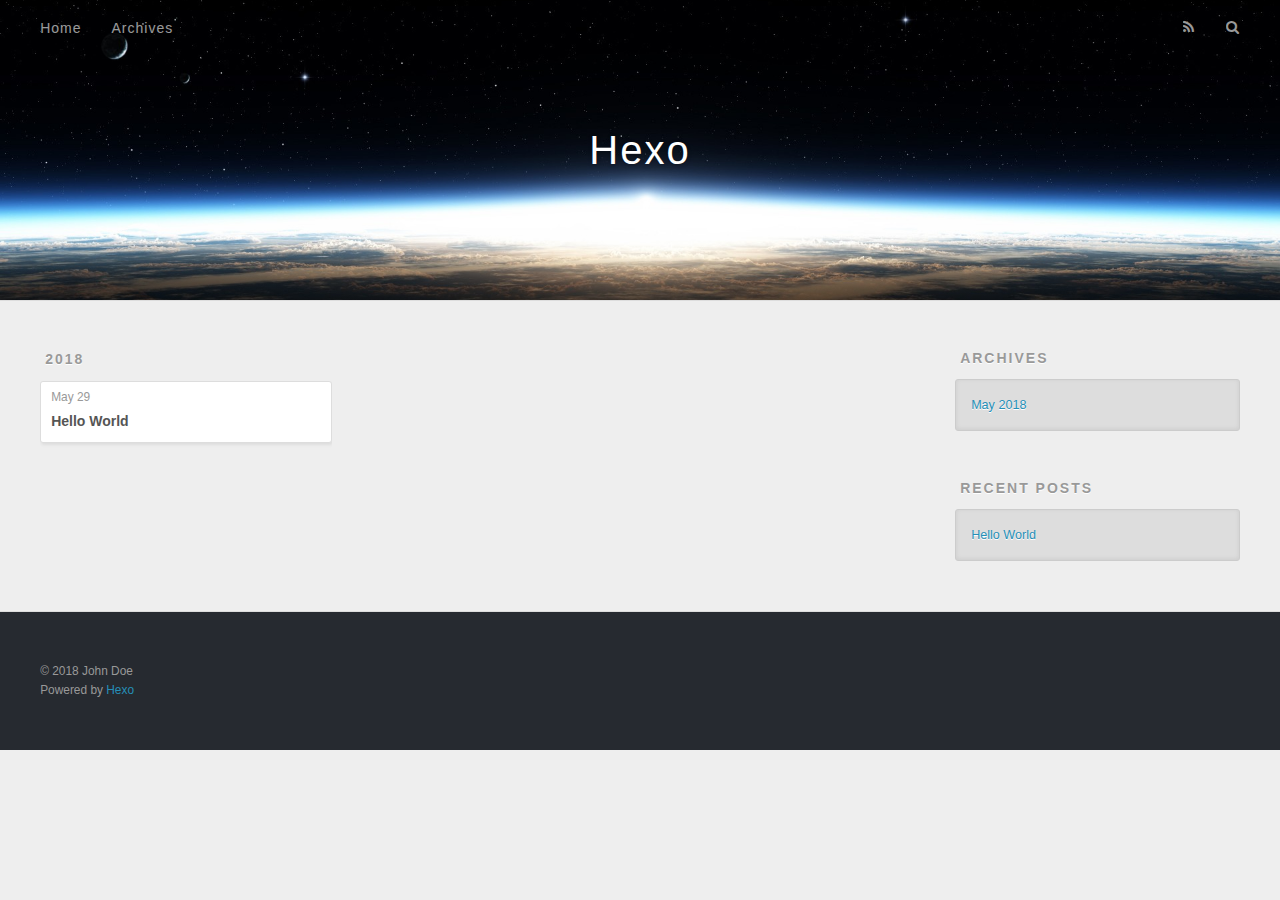
==== archives/index.html @ 813e13a3 "Site updated: 2018-05-31 21:00:24" ====
<!DOCTYPE html>
<html>
<head>
  <meta charset="utf-8">
  

  
  <title>Archives | Hexo</title>
  <meta name="viewport" content="width=device-width, initial-scale=1, maximum-scale=1">
  <meta property="og:type" content="website">
<meta property="og:title" content="Hexo">
<meta property="og:url" content="http://yoursite.com/archives/index.html">
<meta property="og:site_name" content="Hexo">
<meta property="og:locale" content="default">
<meta name="twitter:card" content="summary">
<meta name="twitter:title" content="Hexo">
  
    <link rel="alternate" href="/atom.xml" title="Hexo" type="application/atom+xml">
  
  
    <link rel="icon" href="/favicon.png">
  
  
    <link href="//fonts.googleapis.com/css?family=Source+Code+Pro" rel="stylesheet" type="text/css">
  
  <link rel="stylesheet" href="/css/style.css">
</head>

<body>
  <div id="container">
    <div id="wrap">
      <header id="header">
  <div id="banner"></div>
  <div id="header-outer" class="outer">
    <div id="header-title" class="inner">
      <h1 id="logo-wrap">
        <a href="/" id="logo">Hexo</a>
      </h1>
      
    </div>
    <div id="header-inner" class="inner">
      <nav id="main-nav">
        <a id="main-nav-toggle" class="nav-icon"></a>
        
          <a class="main-nav-link" href="/">Home</a>
        
          <a class="main-nav-link" href="/archives">Archives</a>
        
      </nav>
      <nav id="sub-nav">
        
          <a id="nav-rss-link" class="nav-icon" href="/atom.xml" title="RSS Feed"></a>
        
        <a id="nav-search-btn" class="nav-icon" title="Search"></a>
      </nav>
      <div id="search-form-wrap">
        <form action="//google.com/search" method="get" accept-charset="UTF-8" class="search-form"><input type="search" name="q" class="search-form-input" placeholder="Search"><button type="submit" class="search-form-submit">&#xF002;</button><input type="hidden" name="sitesearch" value="http://yoursite.com"></form>
      </div>
    </div>
  </div>
</header>
      <div class="outer">
        <section id="main">
  
  
    
    
      
      
      <section class="archives-wrap">
        <div class="archive-year-wrap">
          <a href="/archives/2018" class="archive-year">2018</a>
        </div>
        <div class="archives">
    
    <article class="archive-article archive-type-post">
  <div class="archive-article-inner">
    <header class="archive-article-header">
      <a href="/2018/05/29/hello-world/" class="archive-article-date">
  <time datetime="2018-05-29T14:59:20.351Z" itemprop="datePublished">May 29</time>
</a>
      
  
    <h1 itemprop="name">
      <a class="archive-article-title" href="/2018/05/29/hello-world/">Hello World</a>
    </h1>
  

    </header>
  </div>
</article>
  
  
    </div></section>
  


</section>
        
          <aside id="sidebar">
  
    

  
    

  
    
  
    
  <div class="widget-wrap">
    <h3 class="widget-title">Archives</h3>
    <div class="widget">
      <ul class="archive-list"><li class="archive-list-item"><a class="archive-list-link" href="/archives/2018/05/">May 2018</a></li></ul>
    </div>
  </div>


  
    
  <div class="widget-wrap">
    <h3 class="widget-title">Recent Posts</h3>
    <div class="widget">
      <ul>
        
          <li>
            <a href="/2018/05/29/hello-world/">Hello World</a>
          </li>
        
      </ul>
    </div>
  </div>

  
</aside>
        
      </div>
      <footer id="footer">
  
  <div class="outer">
    <div id="footer-info" class="inner">
      &copy; 2018 John Doe<br>
      Powered by <a href="http://hexo.io/" target="_blank">Hexo</a>
    </div>
  </div>
</footer>
    </div>
    <nav id="mobile-nav">
  
    <a href="/" class="mobile-nav-link">Home</a>
  
    <a href="/archives" class="mobile-nav-link">Archives</a>
  
</nav>
    

<script src="//ajax.googleapis.com/ajax/libs/jquery/2.0.3/jquery.min.js"></script>


  <link rel="stylesheet" href="/fancybox/jquery.fancybox.css">
  <script src="/fancybox/jquery.fancybox.pack.js"></script>


<script src="/js/script.js"></script>



  </div>
</body>
</html>
---- css/style.css ----
body {
  width: 100%;
}
body:before,
body:after {
  content: "";
  display: table;
}
body:after {
  clear: both;
}
html,
body,
div,
span,
applet,
object,
iframe,
h1,
h2,
h3,
h4,
h5,
h6,
p,
blockquote,
pre,
a,
abbr,
acronym,
address,
big,
cite,
code,
del,
dfn,
em,
img,
ins,
kbd,
q,
s,
samp,
small,
strike,
strong,
sub,
sup,
tt,
var,
dl,
dt,
dd,
ol,
ul,
li,
fieldset,
form,
label,
legend,
table,
caption,
tbody,
tfoot,
thead,
tr,
th,
td {
  margin: 0;
  padding: 0;
  border: 0;
  outline: 0;
  font-weight: inherit;
  font-style: inherit;
  font-family: inherit;
  font-size: 100%;
  vertical-align: baseline;
}
body {
  line-height: 1;
  color: #000;
  background: #fff;
}
ol,
ul {
  list-style: none;
}
table {
  border-collapse: separate;
  border-spacing: 0;
  vertical-align: middle;
}
caption,
th,
td {
  text-align: left;
  font-weight: normal;
  vertical-align: middle;
}
a img {
  border: none;
}
input,
button {
  margin: 0;
  padding: 0;
}
input::-moz-focus-inner,
button::-moz-focus-inner {
  border: 0;
  padding: 0;
}
@font-face {
  font-family: FontAwesome;
  font-style: normal;
  font-weight: normal;
  src: url("fonts/fontawesome-webfont.eot?v=#4.0.3");
  src: url("fonts/fontawesome-webfont.eot?#iefix&v=#4.0.3") format("embedded-opentype"), url("fonts/fontawesome-webfont.woff?v=#4.0.3") format("woff"), url("fonts/fontawesome-webfont.ttf?v=#4.0.3") format("truetype"), url("fonts/fontawesome-webfont.svg#fontawesomeregular?v=#4.0.3") format("svg");
}
html,
body,
#container {
  height: 100%;
}
body {
  background: #eee;
  font: 14px -apple-system, BlinkMacSystemFont, "Segoe UI", "Roboto", "Oxygen", "Ubuntu", "Cantarell", "Fira Sans", "Droid Sans", "Helvetica Neue", sans-serif;
  -webkit-text-size-adjust: 100%;
}
.outer {
  max-width: 1220px;
  margin: 0 auto;
  padding: 0 20px;
}
.outer:before,
.outer:after {
  content: "";
  display: table;
}
.outer:after {
  clear: both;
}
.inner {
  display: inline;
  float: left;
  width: 98.33333333333333%;
  margin: 0 0.833333333333333%;
}
.left,
.alignleft {
  float: left;
}
.right,
.alignright {
  float: right;
}
.clear {
  clear: both;
}
#container {
  position: relative;
}
.mobile-nav-on {
  overflow: hidden;
}
#wrap {
  height: 100%;
  width: 100%;
  position: absolute;
  top: 0;
  left: 0;
  -webkit-transition: 0.2s ease-out;
  -moz-transition: 0.2s ease-out;
  -ms-transition: 0.2s ease-out;
  transition: 0.2s ease-out;
  z-index: 1;
  background: #eee;
}
.mobile-nav-on #wrap {
  left: 280px;
}
@media screen and (min-width: 768px) {
  #main {
    display: inline;
    float: left;
    width: 73.33333333333333%;
    margin: 0 0.833333333333333%;
  }
}
.article-date,
.article-category-link,
.archive-year,
.widget-title {
  text-decoration: none;
  text-transform: uppercase;
  letter-spacing: 2px;
  color: #999;
  margin-bottom: 1em;
  margin-left: 5px;
  line-height: 1em;
  text-shadow: 0 1px #fff;
  font-weight: bold;
}
.article-inner,
.archive-article-inner {
  background: #fff;
  -webkit-box-shadow: 1px 2px 3px #ddd;
  box-shadow: 1px 2px 3px #ddd;
  border: 1px solid #ddd;
  border-radius: 3px;
}
.article-entry h1,
.widget h1 {
  font-size: 2em;
}
.article-entry h2,
.widget h2 {
  font-size: 1.5em;
}
.article-entry h3,
.widget h3 {
  font-size: 1.3em;
}
.article-entry h4,
.widget h4 {
  font-size: 1.2em;
}
.article-entry h5,
.widget h5 {
  font-size: 1em;
}
.article-entry h6,
.widget h6 {
  font-size: 1em;
  color: #999;
}
.article-entry hr,
.widget hr {
  border: 1px dashed #ddd;
}
.article-entry strong,
.widget strong {
  font-weight: bold;
}
.article-entry em,
.widget em,
.article-entry cite,
.widget cite {
  font-style: italic;
}
.article-entry sup,
.widget sup,
.article-entry sub,
.widget sub {
  font-size: 0.75em;
  line-height: 0;
  position: relative;
  vertical-align: baseline;
}
.article-entry sup,
.widget sup {
  top: -0.5em;
}
.article-entry sub,
.widget sub {
  bottom: -0.2em;
}
.article-entry small,
.widget small {
  font-size: 0.85em;
}
.article-entry acronym,
.widget acronym,
.article-entry abbr,
.widget abbr {
  border-bottom: 1px dotted;
}
.article-entry ul,
.widget ul,
.article-entry ol,
.widget ol,
.article-entry dl,
.widget dl {
  margin: 0 20px;
  line-height: 1.6em;
}
.article-entry ul ul,
.widget ul ul,
.article-entry ol ul,
.widget ol ul,
.article-entry ul ol,
.widget ul ol,
.article-entry ol ol,
.widget ol ol {
  margin-top: 0;
  margin-bottom: 0;
}
.article-entry ul,
.widget ul {
  list-style: disc;
}
.article-entry ol,
.widget ol {
  list-style: decimal;
}
.article-entry dt,
.widget dt {
  font-weight: bold;
}
#header {
  height: 300px;
  position: relative;
  border-bottom: 1px solid #ddd;
}
#header:before,
#header:after {
  content: "";
  position: absolute;
  left: 0;
  right: 0;
  height: 40px;
}
#header:before {
  top: 0;
  background: -webkit-linear-gradient(rgba(0,0,0,0.2), transparent);
  background: -moz-linear-gradient(rgba(0,0,0,0.2), transparent);
  background: -ms-linear-gradient(rgba(0,0,0,0.2), transparent);
  background: linear-gradient(rgba(0,0,0,0.2), transparent);
}
#header:after {
  bottom: 0;
  background: -webkit-linear-gradient(transparent, rgba(0,0,0,0.2));
  background: -moz-linear-gradient(transparent, rgba(0,0,0,0.2));
  background: -ms-linear-gradient(transparent, rgba(0,0,0,0.2));
  background: linear-gradient(transparent, rgba(0,0,0,0.2));
}
#header-outer {
  height: 100%;
  position: relative;
}
#header-inner {
  position: relative;
  overflow: hidden;
}
#banner {
  position: absolute;
  top: 0;
  left: 0;
  width: 100%;
  height: 100%;
  background: url("images/banner.jpg") center #000;
  -webkit-background-size: cover;
  -moz-background-size: cover;
  background-size: cover;
  z-index: -1;
}
#header-title {
  text-align: center;
  height: 40px;
  position: absolute;
  top: 50%;
  left: 0;
  margin-top: -20px;
}
#logo,
#subtitle {
  text-decoration: none;
  color: #fff;
  font-weight: 300;
  text-shadow: 0 1px 4px rgba(0,0,0,0.3);
}
#logo {
  font-size: 40px;
  line-height: 40px;
  letter-spacing: 2px;
}
#subtitle {
  font-size: 16px;
  line-height: 16px;
  letter-spacing: 1px;
}
#subtitle-wrap {
  margin-top: 16px;
}
#main-nav {
  float: left;
  margin-left: -15px;
}
.nav-icon,
.main-nav-link {
  float: left;
  color: #fff;
  opacity: 0.6;
  text-decoration: none;
  text-shadow: 0 1px rgba(0,0,0,0.2);
  -webkit-transition: opacity 0.2s;
  -moz-transition: opacity 0.2s;
  -ms-transition: opacity 0.2s;
  transition: opacity 0.2s;
  display: block;
  padding: 20px 15px;
}
.nav-icon:hover,
.main-nav-link:hover {
  opacity: 1;
}
.nav-icon {
  font-family: FontAwesome;
  text-align: center;
  font-size: 14px;
  width: 14px;
  height: 14px;
  padding: 20px 15px;
  position: relative;
  cursor: pointer;
}
.main-nav-link {
  font-weight: 300;
  letter-spacing: 1px;
}
@media screen and (max-width: 479px) {
  .main-nav-link {
    display: none;
  }
}
#main-nav-toggle {
  display: none;
}
#main-nav-toggle:before {
  content: "\f0c9";
}
@media screen and (max-width: 479px) {
  #main-nav-toggle {
    display: block;
  }
}
#sub-nav {
  float: right;
  margin-right: -15px;
}
#nav-rss-link:before {
  content: "\f09e";
}
#nav-search-btn:before {
  content: "\f002";
}
#search-form-wrap {
  position: absolute;
  top: 15px;
  width: 150px;
  height: 30px;
  right: -150px;
  opacity: 0;
  -webkit-transition: 0.2s ease-out;
  -moz-transition: 0.2s ease-out;
  -ms-transition: 0.2s ease-out;
  transition: 0.2s ease-out;
}
#search-form-wrap.on {
  opacity: 1;
  right: 0;
}
@media screen and (max-width: 479px) {
  #search-form-wrap {
    width: 100%;
    right: -100%;
  }
}
.search-form {
  position: absolute;
  top: 0;
  left: 0;
  right: 0;
  background: #fff;
  padding: 5px 15px;
  border-radius: 15px;
  -webkit-box-shadow: 0 0 10px rgba(0,0,0,0.3);
  box-shadow: 0 0 10px rgba(0,0,0,0.3);
}
.search-form-input {
  border: none;
  background: none;
  color: #555;
  width: 100%;
  font: 13px -apple-system, BlinkMacSystemFont, "Segoe UI", "Roboto", "Oxygen", "Ubuntu", "Cantarell", "Fira Sans", "Droid Sans", "Helvetica Neue", sans-serif;
  outline: none;
}
.search-form-input::-webkit-search-results-decoration,
.search-form-input::-webkit-search-cancel-button {
  -webkit-appearance: none;
}
.search-form-submit {
  position: absolute;
  top: 50%;
  right: 10px;
  margin-top: -7px;
  font: 13px FontAwesome;
  border: none;
  background: none;
  color: #bbb;
  cursor: pointer;
}
.search-form-submit:hover,
.search-form-submit:focus {
  color: #777;
}
.article {
  margin: 50px 0;
}
.article-inner {
  overflow: hidden;
}
.article-meta:before,
.article-meta:after {
  content: "";
  display: table;
}
.article-meta:after {
  clear: both;
}
.article-date {
  float: left;
}
.article-category {
  float: left;
  line-height: 1em;
  color: #ccc;
  text-shadow: 0 1px #fff;
  margin-left: 8px;
}
.article-category:before {
  content: "\2022";
}
.article-category-link {
  margin: 0 12px 1em;
}
.article-header {
  padding: 20px 20px 0;
}
.article-title {
  text-decoration: none;
  font-size: 2em;
  font-weight: bold;
  color: #555;
  line-height: 1.1em;
  -webkit-transition: color 0.2s;
  -moz-transition: color 0.2s;
  -ms-transition: color 0.2s;
  transition: color 0.2s;
}
a.article-title:hover {
  color: #258fb8;
}
.article-entry {
  color: #555;
  padding: 0 20px;
}
.article-entry:before,
.article-entry:after {
  content: "";
  display: table;
}
.article-entry:after {
  clear: both;
}
.article-entry p,
.article-entry table {
  line-height: 1.6em;
  margin: 1.6em 0;
}
.article-entry h1,
.article-entry h2,
.article-entry h3,
.article-entry h4,
.article-entry h5,
.article-entry h6 {
  font-weight: bold;
}
.article-entry h1,
.article-entry h2,
.article-entry h3,
.article-entry h4,
.article-entry h5,
.article-entry h6 {
  line-height: 1.1em;
  margin: 1.1em 0;
}
.article-entry a {
  color: #258fb8;
  text-decoration: none;
}
.article-entry a:hover {
  text-decoration: underline;
}
.article-entry ul,
.article-entry ol,
.article-entry dl {
  margin-top: 1.6em;
  margin-bottom: 1.6em;
}
.article-entry img,
.article-entry video {
  max-width: 100%;
  height: auto;
  display: block;
  margin: auto;
}
.article-entry iframe {
  border: none;
}
.article-entry table {
  width: 100%;
  border-collapse: collapse;
  border-spacing: 0;
}
.article-entry th {
  font-weight: bold;
  border-bottom: 3px solid #ddd;
  padding-bottom: 0.5em;
}
.article-entry td {
  border-bottom: 1px solid #ddd;
  padding: 10px 0;
}
.article-entry blockquote {
  font-family: Georgia, "Times New Roman", serif;
  font-size: 1.4em;
  margin: 1.6em 20px;
  text-align: center;
}
.article-entry blockquote footer {
  font-size: 14px;
  margin: 1.6em 0;
  font-family: -apple-system, BlinkMacSystemFont, "Segoe UI", "Roboto", "Oxygen", "Ubuntu", "Cantarell", "Fira Sans", "Droid Sans", "Helvetica Neue", sans-serif;
}
.article-entry blockquote footer cite:before {
  content: "—";
  padding: 0 0.5em;
}
.article-entry .pullquote {
  text-align: left;
  width: 45%;
  margin: 0;
}
.article-entry .pullquote.left {
  margin-left: 0.5em;
  margin-right: 1em;
}
.article-entry .pullquote.right {
  margin-right: 0.5em;
  margin-left: 1em;
}
.article-entry .caption {
  color: #999;
  display: block;
  font-size: 0.9em;
  margin-top: 0.5em;
  position: relative;
  text-align: center;
}
.article-entry .video-container {
  position: relative;
  padding-top: 56.25%;
  height: 0;
  overflow: hidden;
}
.article-entry .video-container iframe,
.article-entry .video-container object,
.article-entry .video-container embed {
  position: absolute;
  top: 0;
  left: 0;
  width: 100%;
  height: 100%;
  margin-top: 0;
}
.article-more-link a {
  display: inline-block;
  line-height: 1em;
  padding: 6px 15px;
  border-radius: 15px;
  background: #eee;
  color: #999;
  text-shadow: 0 1px #fff;
  text-decoration: none;
}
.article-more-link a:hover {
  background: #258fb8;
  color: #fff;
  text-decoration: none;
  text-shadow: 0 1px #1e7293;
}
.article-footer {
  font-size: 0.85em;
  line-height: 1.6em;
  border-top: 1px solid #ddd;
  padding-top: 1.6em;
  margin: 0 20px 20px;
}
.article-footer:before,
.article-footer:after {
  content: "";
  display: table;
}
.article-footer:after {
  clear: both;
}
.article-footer a {
  color: #999;
  text-decoration: none;
}
.article-footer a:hover {
  color: #555;
}
.article-tag-list-item {
  float: left;
  margin-right: 10px;
}
.article-tag-list-link:before {
  content: "#";
}
.article-comment-link {
  float: right;
}
.article-comment-link:before {
  content: "\f075";
  font-family: FontAwesome;
  padding-right: 8px;
}
.article-share-link {
  cursor: pointer;
  float: right;
  margin-left: 20px;
}
.article-share-link:before {
  content: "\f064";
  font-family: FontAwesome;
  padding-right: 6px;
}
#article-nav {
  position: relative;
}
#article-nav:before,
#article-nav:after {
  content: "";
  display: table;
}
#article-nav:after {
  clear: both;
}
@media screen and (min-width: 768px) {
  #article-nav {
    margin: 50px 0;
  }
  #article-nav:before {
    width: 8px;
    height: 8px;
    position: absolute;
    top: 50%;
    left: 50%;
    margin-top: -4px;
    margin-left: -4px;
    content: "";
    border-radius: 50%;
    background: #ddd;
    -webkit-box-shadow: 0 1px 2px #fff;
    box-shadow: 0 1px 2px #fff;
  }
}
.article-nav-link-wrap {
  text-decoration: none;
  text-shadow: 0 1px #fff;
  color: #999;
  -webkit-box-sizing: border-box;
  -moz-box-sizing: border-box;
  box-sizing: border-box;
  margin-top: 50px;
  text-align: center;
  display: block;
}
.article-nav-link-wrap:hover {
  color: #555;
}
@media screen and (min-width: 768px) {
  .article-nav-link-wrap {
    width: 50%;
    margin-top: 0;
  }
}
@media screen and (min-width: 768px) {
  #article-nav-newer {
    float: left;
    text-align: right;
    padding-right: 20px;
  }
}
@media screen and (min-width: 768px) {
  #article-nav-older {
    float: right;
    text-align: left;
    padding-left: 20px;
  }
}
.article-nav-caption {
  text-transform: uppercase;
  letter-spacing: 2px;
  color: #ddd;
  line-height: 1em;
  font-weight: bold;
}
#article-nav-newer .article-nav-caption {
  margin-right: -2px;
}
.article-nav-title {
  font-size: 0.85em;
  line-height: 1.6em;
  margin-top: 0.5em;
}
.article-share-box {
  position: absolute;
  display: none;
  background: #fff;
  -webkit-box-shadow: 1px 2px 10px rgba(0,0,0,0.2);
  box-shadow: 1px 2px 10px rgba(0,0,0,0.2);
  border-radius: 3px;
  margin-left: -145px;
  overflow: hidden;
  z-index: 1;
}
.article-share-box.on {
  display: block;
}
.article-share-input {
  width: 100%;
  background: none;
  -webkit-box-sizing: border-box;
  -moz-box-sizing: border-box;
  box-sizing: border-box;
  font: 14px -apple-system, BlinkMacSystemFont, "Segoe UI", "Roboto", "Oxygen", "Ubuntu", "Cantarell", "Fira Sans", "Droid Sans", "Helvetica Neue", sans-serif;
  padding: 0 15px;
  color: #555;
  outline: none;
  border: 1px solid #ddd;
  border-radius: 3px 3px 0 0;
  height: 36px;
  line-height: 36px;
}
.article-share-links {
  background: #eee;
}
.article-share-links:before,
.article-share-links:after {
  content: "";
  display: table;
}
.article-share-links:after {
  clear: both;
}
.article-share-twitter,
.article-share-facebook,
.article-share-pinterest,
.article-share-google {
  width: 50px;
  height: 36px;
  display: block;
  float: left;
  position: relative;
  color: #999;
  text-shadow: 0 1px #fff;
}
.article-share-twitter:before,
.article-share-facebook:before,
.article-share-pinterest:before,
.article-share-google:before {
  font-size: 20px;
  font-family: FontAwesome;
  width: 20px;
  height: 20px;
  position: absolute;
  top: 50%;
  left: 50%;
  margin-top: -10px;
  margin-left: -10px;
  text-align: center;
}
.article-share-twitter:hover,
.article-share-facebook:hover,
.article-share-pinterest:hover,
.article-share-google:hover {
  color: #fff;
}
.article-share-twitter:before {
  content: "\f099";
}
.article-share-twitter:hover {
  background: #00aced;
  text-shadow: 0 1px #008abe;
}
.article-share-facebook:before {
  content: "\f09a";
}
.article-share-facebook:hover {
  background: #3b5998;
  text-shadow: 0 1px #2f477a;
}
.article-share-pinterest:before {
  content: "\f0d2";
}
.article-share-pinterest:hover {
  background: #cb2027;
  text-shadow: 0 1px #a21a1f;
}
.article-share-google:before {
  content: "\f0d5";
}
.article-share-google:hover {
  background: #dd4b39;
  text-shadow: 0 1px #be3221;
}
.article-gallery {
  background: #000;
  position: relative;
}
.article-gallery-photos {
  position: relative;
  overflow: hidden;
}
.article-gallery-img {
  display: none;
  max-width: 100%;
}
.article-gallery-img:first-child {
  display: block;
}
.article-gallery-img.loaded {
  position: absolute;
  display: block;
}
.article-gallery-img img {
  display: block;
  max-width: 100%;
  margin: 0 auto;
}
#comments {
  background: #fff;
  -webkit-box-shadow: 1px 2px 3px #ddd;
  box-shadow: 1px 2px 3px #ddd;
  padding: 20px;
  border: 1px solid #ddd;
  border-radius: 3px;
  margin: 50px 0;
}
#comments a {
  color: #258fb8;
}
.archives-wrap {
  margin: 50px 0;
}
.archives:before,
.archives:after {
  content: "";
  display: table;
}
.archives:after {
  clear: both;
}
.archive-year-wrap {
  margin-bottom: 1em;
}
.archives {
  -webkit-column-gap: 10px;
  -moz-column-gap: 10px;
  column-gap: 10px;
}
@media screen and (min-width: 480px) and (max-width: 767px) {
  .archives {
    -webkit-column-count: 2;
    -moz-column-count: 2;
    column-count: 2;
  }
}
@media screen and (min-width: 768px) {
  .archives {
    -webkit-column-count: 3;
    -moz-column-count: 3;
    column-count: 3;
  }
}
.archive-article {
  -webkit-column-break-inside: avoid;
  page-break-inside: avoid;
  overflow: hidden;
  break-inside: avoid-column;
}
.archive-article-inner {
  padding: 10px;
  margin-bottom: 15px;
}
.archive-article-title {
  text-decoration: none;
  font-weight: bold;
  color: #555;
  -webkit-transition: color 0.2s;
  -moz-transition: color 0.2s;
  -ms-transition: color 0.2s;
  transition: color 0.2s;
  line-height: 1.6em;
}
.archive-article-title:hover {
  color: #258fb8;
}
.archive-article-footer {
  margin-top: 1em;
}
.archive-article-date {
  color: #999;
  text-decoration: none;
  font-size: 0.85em;
  line-height: 1em;
  margin-bottom: 0.5em;
  display: block;
}
#page-nav {
  margin: 50px auto;
  background: #fff;
  -webkit-box-shadow: 1px 2px 3px #ddd;
  box-shadow: 1px 2px 3px #ddd;
  border: 1px solid #ddd;
  border-radius: 3px;
  text-align: center;
  color: #999;
  overflow: hidden;
}
#page-nav:before,
#page-nav:after {
  content: "";
  display: table;
}
#page-nav:after {
  clear: both;
}
#page-nav a,
#page-nav span {
  padding: 10px 20px;
  line-height: 1;
  height: 2ex;
}
#page-nav a {
  color: #999;
  text-decoration: none;
}
#page-nav a:hover {
  background: #999;
  color: #fff;
}
#page-nav .prev {
  float: left;
}
#page-nav .next {
  float: right;
}
#page-nav .page-number {
  display: inline-block;
}
@media screen and (max-width: 479px) {
  #page-nav .page-number {
    display: none;
  }
}
#page-nav .current {
  color: #555;
  font-weight: bold;
}
#page-nav .space {
  color: #ddd;
}
#footer {
  background: #262a30;
  padding: 50px 0;
  border-top: 1px solid #ddd;
  color: #999;
}
#footer a {
  color: #258fb8;
  text-decoration: none;
}
#footer a:hover {
  text-decoration: underline;
}
#footer-info {
  line-height: 1.6em;
  font-size: 0.85em;
}
.article-entry pre,
.article-entry .highlight {
  background: #2d2d2d;
  margin: 0 -20px;
  padding: 15px 20px;
  border-style: solid;
  border-color: #ddd;
  border-width: 1px 0;
  overflow: auto;
  color: #ccc;
  line-height: 22.400000000000002px;
}
.article-entry .highlight .gutter pre,
.article-entry .gist .gist-file .gist-data .line-numbers {
  color: #666;
  font-size: 0.85em;
}
.article-entry pre,
.article-entry code {
  font-family: "Source Code Pro", Consolas, Monaco, Menlo, Consolas, monospace;
}
.article-entry code {
  background: #eee;
  text-shadow: 0 1px #fff;
  padding: 0 0.3em;
}
.article-entry pre code {
  background: none;
  text-shadow: none;
  padding: 0;
}
.article-entry .highlight pre {
  border: none;
  margin: 0;
  padding: 0;
}
.article-entry .highlight table {
  margin: 0;
  width: auto;
}
.article-entry .highlight td {
  border: none;
  padding: 0;
}
.article-entry .highlight figcaption {
  font-size: 0.85em;
  color: #999;
  line-height: 1em;
  margin-bottom: 1em;
}
.article-entry .highlight figcaption:before,
.article-entry .highlight figcaption:after {
  content: "";
  display: table;
}
.article-entry .highlight figcaption:after {
  clear: both;
}
.article-entry .highlight figcaption a {
  float: right;
}
.article-entry .highlight .gutter pre {
  text-align: right;
  padding-right: 20px;
}
.article-entry .highlight .line {
  height: 22.400000000000002px;
}
.article-entry .highlight .line.marked {
  background: #515151;
}
.article-entry .gist {
  margin: 0 -20px;
  border-style: solid;
  border-color: #ddd;
  border-width: 1px 0;
  background: #2d2d2d;
  padding: 15px 20px 15px 0;
}
.article-entry .gist .gist-file {
  border: none;
  font-family: "Source Code Pro", Consolas, Monaco, Menlo, Consolas, monospace;
  margin: 0;
}
.article-entry .gist .gist-file .gist-data {
  background: none;
  border: none;
}
.article-entry .gist .gist-file .gist-data .line-numbers {
  background: none;
  border: none;
  padding: 0 20px 0 0;
}
.article-entry .gist .gist-file .gist-data .line-data {
  padding: 0 !important;
}
.article-entry .gist .gist-file .highlight {
  margin: 0;
  padding: 0;
  border: none;
}
.article-entry .gist .gist-file .gist-meta {
  background: #2d2d2d;
  color: #999;
  font: 0.85em -apple-system, BlinkMacSystemFont, "Segoe UI", "Roboto", "Oxygen", "Ubuntu", "Cantarell", "Fira Sans", "Droid Sans", "Helvetica Neue", sans-serif;
  text-shadow: 0 0;
  padding: 0;
  margin-top: 1em;
  margin-left: 20px;
}
.article-entry .gist .gist-file .gist-meta a {
  color: #258fb8;
  font-weight: normal;
}
.article-entry .gist .gist-file .gist-meta a:hover {
  text-decoration: underline;
}
pre .comment,
pre .title {
  color: #999;
}
pre .variable,
pre .attribute,
pre .tag,
pre .regexp,
pre .ruby .constant,
pre .xml .tag .title,
pre .xml .pi,
pre .xml .doctype,
pre .html .doctype,
pre .css .id,
pre .css .class,
pre .css .pseudo {
  color: #f2777a;
}
pre .number,
pre .preprocessor,
pre .built_in,
pre .literal,
pre .params,
pre .constant {
  color: #f99157;
}
pre .class,
pre .ruby .class .title,
pre .css .rules .attribute {
  color: #9c9;
}
pre .string,
pre .value,
pre .inheritance,
pre .header,
pre .ruby .symbol,
pre .xml .cdata {
  color: #9c9;
}
pre .css .hexcolor {
  color: #6cc;
}
pre .function,
pre .python .decorator,
pre .python .title,
pre .ruby .function .title,
pre .ruby .title .keyword,
pre .perl .sub,
pre .javascript .title,
pre .coffeescript .title {
  color: #69c;
}
pre .keyword,
pre .javascript .function {
  color: #c9c;
}
@media screen and (max-width: 479px) {
  #mobile-nav {
    position: absolute;
    top: 0;
    left: 0;
    width: 280px;
    height: 100%;
    background: #191919;
    border-right: 1px solid #fff;
  }
}
@media screen and (max-width: 479px) {
  .mobile-nav-link {
    display: block;
    color: #999;
    text-decoration: none;
    padding: 15px 20px;
    font-weight: bold;
  }
  .mobile-nav-link:hover {
    color: #fff;
  }
}
@media screen and (min-width: 768px) {
  #sidebar {
    display: inline;
    float: left;
    width: 23.333333333333332%;
    margin: 0 0.833333333333333%;
  }
}
.widget-wrap {
  margin: 50px 0;
}
.widget {
  color: #777;
  text-shadow: 0 1px #fff;
  background: #ddd;
  -webkit-box-shadow: 0 -1px 4px #ccc inset;
  box-shadow: 0 -1px 4px #ccc inset;
  border: 1px solid #ccc;
  padding: 15px;
  border-radius: 3px;
}
.widget a {
  color: #258fb8;
  text-decoration: none;
}
.widget a:hover {
  text-decoration: underline;
}
.widget ul ul,
.widget ol ul,
.widget dl ul,
.widget ul ol,
.widget ol ol,
.widget dl ol,
.widget ul dl,
.widget ol dl,
.widget dl dl {
  margin-left: 15px;
  list-style: disc;
}
.widget {
  line-height: 1.6em;
  word-wrap: break-word;
  font-size: 0.9em;
}
.widget ul,
.widget ol {
  list-style: none;
  margin: 0;
}
.widget ul ul,
.widget ol ul,
.widget ul ol,
.widget ol ol {
  margin: 0 20px;
}
.widget ul ul,
.widget ol ul {
  list-style: disc;
}
.widget ul ol,
.widget ol ol {
  list-style: decimal;
}
.category-list-count,
.tag-list-count,
.archive-list-count {
  padding-left: 5px;
  color: #999;
  font-size: 0.85em;
}
.category-list-count:before,
.tag-list-count:before,
.archive-list-count:before {
  content: "(";
}
.category-list-count:after,
.tag-list-count:after,
.archive-list-count:after {
  content: ")";
}
.tagcloud a {
  margin-right: 5px;
  display: inline-block;
}
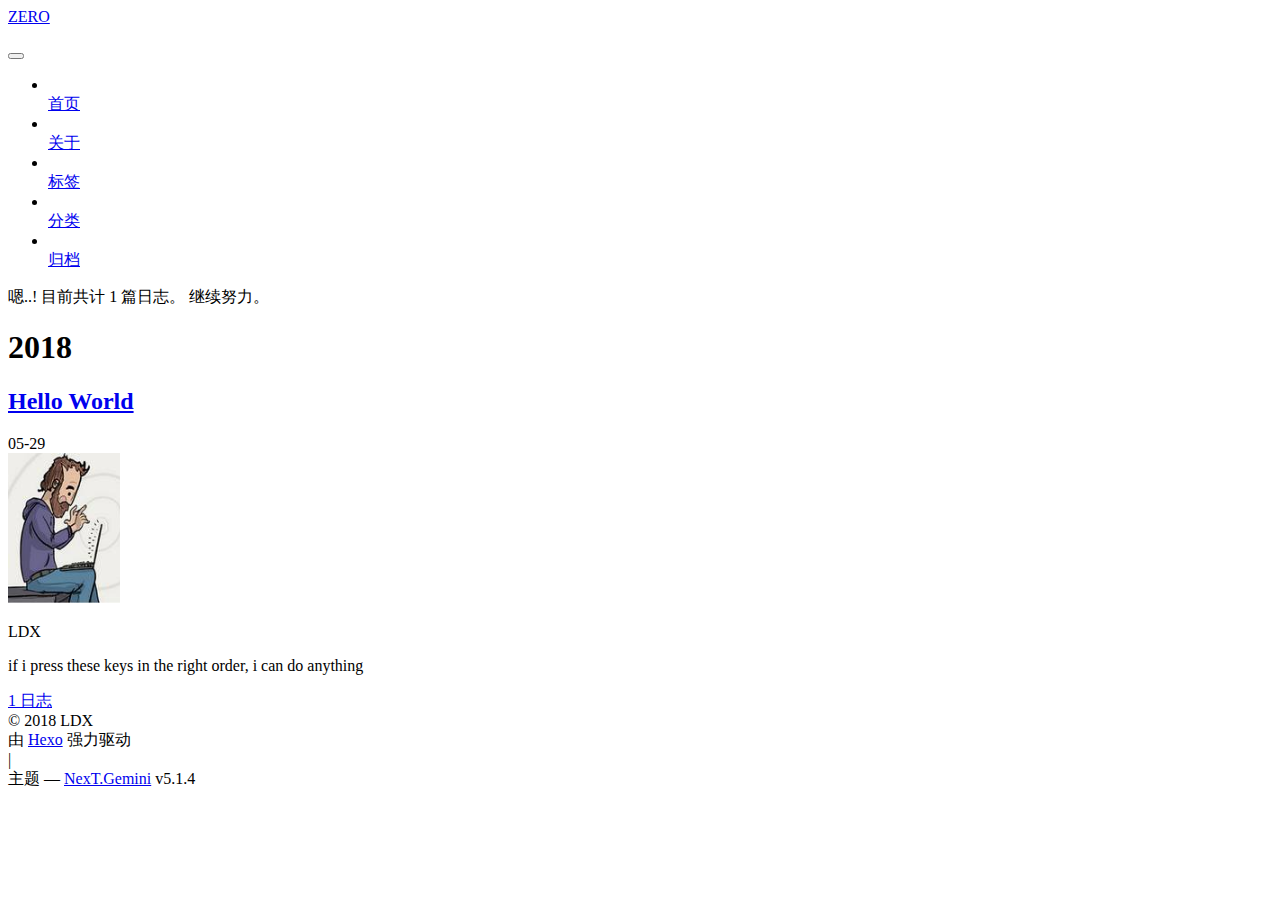
==== commit 110204f7: "Site updated: 2018-06-02 15:03:09" ====
--- a/archives/index.html
+++ b/archives/index.html
@@ -1,170 +1,595 @@
 <!DOCTYPE html>
-<html>
+
+
+
+  
+
+
+<html class="theme-next gemini use-motion" lang="zh-Hans">
 <head>
-  <meta charset="utf-8">
-  
-
-  
-  <title>Archives | Hexo</title>
-  <meta name="viewport" content="width=device-width, initial-scale=1, maximum-scale=1">
-  <meta property="og:type" content="website">
-<meta property="og:title" content="Hexo">
+  <meta charset="UTF-8"/>
+<meta http-equiv="X-UA-Compatible" content="IE=edge" />
+<meta name="viewport" content="width=device-width, initial-scale=1, maximum-scale=1"/>
+<meta name="theme-color" content="#222">
+
+
+
+
+
+
+
+
+
+<meta http-equiv="Cache-Control" content="no-transform" />
+<meta http-equiv="Cache-Control" content="no-siteapp" />
+
+
+
+
+
+
+
+
+
+
+
+
+
+
+
+
+  
+  
+  <link href="/lib/fancybox/source/jquery.fancybox.css?v=2.1.5" rel="stylesheet" type="text/css" />
+
+
+
+
+
+
+
+<link href="/lib/font-awesome/css/font-awesome.min.css?v=4.6.2" rel="stylesheet" type="text/css" />
+
+<link href="/css/main.css?v=5.1.4" rel="stylesheet" type="text/css" />
+
+
+  <link rel="apple-touch-icon" sizes="180x180" href="/images/apple-touch-icon-next.png?v=5.1.4">
+
+
+  <link rel="icon" type="image/png" sizes="32x32" href="/images/favicon-32x32-next.png?v=5.1.4">
+
+
+  <link rel="icon" type="image/png" sizes="16x16" href="/images/favicon-16x16-next.png?v=5.1.4">
+
+
+  <link rel="mask-icon" href="/images/logo.svg?v=5.1.4" color="#222">
+
+
+
+
+
+  <meta name="keywords" content="Hexo, NexT" />
+
+
+
+
+
+
+
+
+
+
+<meta name="description" content="if i press these keys in the right order, i can do anything">
+<meta property="og:type" content="website">
+<meta property="og:title" content="ZERO">
 <meta property="og:url" content="http://yoursite.com/archives/index.html">
-<meta property="og:site_name" content="Hexo">
-<meta property="og:locale" content="default">
+<meta property="og:site_name" content="ZERO">
+<meta property="og:description" content="if i press these keys in the right order, i can do anything">
+<meta property="og:locale" content="zh-Hans">
 <meta name="twitter:card" content="summary">
-<meta name="twitter:title" content="Hexo">
-  
-    <link rel="alternate" href="/atom.xml" title="Hexo" type="application/atom+xml">
-  
-  
-    <link rel="icon" href="/favicon.png">
-  
-  
-    <link href="//fonts.googleapis.com/css?family=Source+Code+Pro" rel="stylesheet" type="text/css">
-  
-  <link rel="stylesheet" href="/css/style.css">
+<meta name="twitter:title" content="ZERO">
+<meta name="twitter:description" content="if i press these keys in the right order, i can do anything">
+
+
+
+<script type="text/javascript" id="hexo.configurations">
+  var NexT = window.NexT || {};
+  var CONFIG = {
+    root: '/',
+    scheme: 'Gemini',
+    version: '5.1.4',
+    sidebar: {"position":"left","display":"always","offset":12,"b2t":false,"scrollpercent":false,"onmobile":false},
+    fancybox: true,
+    tabs: true,
+    motion: {"enable":true,"async":false,"transition":{"post_block":"fadeIn","post_header":"slideDownIn","post_body":"slideDownIn","coll_header":"slideLeftIn","sidebar":"slideUpIn"}},
+    duoshuo: {
+      userId: '0',
+      author: '博主'
+    },
+    algolia: {
+      applicationID: '',
+      apiKey: '',
+      indexName: '',
+      hits: {"per_page":10},
+      labels: {"input_placeholder":"Search for Posts","hits_empty":"We didn't find any results for the search: ${query}","hits_stats":"${hits} results found in ${time} ms"}
+    }
+  };
+</script>
+
+
+
+  <link rel="canonical" href="http://yoursite.com/archives/"/>
+
+
+
+
+
+  <title>归档 | ZERO</title>
+  
+
+
+
+
+
+
+
+
 </head>
 
-<body>
-  <div id="container">
-    <div id="wrap">
-      <header id="header">
-  <div id="banner"></div>
-  <div id="header-outer" class="outer">
-    <div id="header-title" class="inner">
-      <h1 id="logo-wrap">
-        <a href="/" id="logo">Hexo</a>
-      </h1>
-      
+<body itemscope itemtype="http://schema.org/WebPage" lang="zh-Hans">
+
+  
+  
+    
+  
+
+  <div class="container sidebar-position-left page-archive">
+    <div class="headband"></div>
+
+    <header id="header" class="header" itemscope itemtype="http://schema.org/WPHeader">
+      <div class="header-inner"><div class="site-brand-wrapper">
+  <div class="site-meta ">
+    
+
+    <div class="custom-logo-site-title">
+      <a href="/"  class="brand" rel="start">
+        <span class="logo-line-before"><i></i></span>
+        <span class="site-title">ZERO</span>
+        <span class="logo-line-after"><i></i></span>
+      </a>
     </div>
-    <div id="header-inner" class="inner">
-      <nav id="main-nav">
-        <a id="main-nav-toggle" class="nav-icon"></a>
-        
-          <a class="main-nav-link" href="/">Home</a>
-        
-          <a class="main-nav-link" href="/archives">Archives</a>
-        
-      </nav>
-      <nav id="sub-nav">
-        
-          <a id="nav-rss-link" class="nav-icon" href="/atom.xml" title="RSS Feed"></a>
-        
-        <a id="nav-search-btn" class="nav-icon" title="Search"></a>
-      </nav>
-      <div id="search-form-wrap">
-        <form action="//google.com/search" method="get" accept-charset="UTF-8" class="search-form"><input type="search" name="q" class="search-form-input" placeholder="Search"><button type="submit" class="search-form-submit">&#xF002;</button><input type="hidden" name="sitesearch" value="http://yoursite.com"></form>
+      
+        <p class="site-subtitle"></p>
+      
+  </div>
+
+  <div class="site-nav-toggle">
+    <button>
+      <span class="btn-bar"></span>
+      <span class="btn-bar"></span>
+      <span class="btn-bar"></span>
+    </button>
+  </div>
+</div>
+
+<nav class="site-nav">
+  
+
+  
+    <ul id="menu" class="menu">
+      
+        
+        <li class="menu-item menu-item-home">
+          <a href="/" rel="section">
+            
+              <i class="menu-item-icon fa fa-fw fa-home"></i> <br />
+            
+            首页
+          </a>
+        </li>
+      
+        
+        <li class="menu-item menu-item-about">
+          <a href="/about/" rel="section">
+            
+              <i class="menu-item-icon fa fa-fw fa-user"></i> <br />
+            
+            关于
+          </a>
+        </li>
+      
+        
+        <li class="menu-item menu-item-tags">
+          <a href="/tags/" rel="section">
+            
+              <i class="menu-item-icon fa fa-fw fa-tags"></i> <br />
+            
+            标签
+          </a>
+        </li>
+      
+        
+        <li class="menu-item menu-item-categories">
+          <a href="/categories/" rel="section">
+            
+              <i class="menu-item-icon fa fa-fw fa-th"></i> <br />
+            
+            分类
+          </a>
+        </li>
+      
+        
+        <li class="menu-item menu-item-archives">
+          <a href="/archives/" rel="section">
+            
+              <i class="menu-item-icon fa fa-fw fa-archive"></i> <br />
+            
+            归档
+          </a>
+        </li>
+      
+
+      
+    </ul>
+  
+
+  
+</nav>
+
+
+
+ </div>
+    </header>
+
+    <main id="main" class="main">
+      <div class="main-inner">
+        <div class="content-wrap">
+          <div id="content" class="content">
+            
+
+  
+  
+  
+  <div class="post-block archive">
+    <div id="posts" class="posts-collapse">
+      <span class="archive-move-on"></span>
+
+      <span class="archive-page-counter">
+        
+        
+        
+          
+        
+        嗯..! 目前共计 1 篇日志。 继续努力。
+      </span>
+
+      
+
+        
+        
+        
+
+        
+          
+          <div class="collection-title">
+            <h1 class="archive-year" id="archive-year-2018">2018</h1>
+          </div>
+        
+        
+
+        
+
+  <article class="post post-type-normal" itemscope itemtype="http://schema.org/Article">
+    <header class="post-header">
+
+      <h2 class="post-title">
+        
+            <a class="post-title-link" href="/2018/05/29/hello-world/" itemprop="url">
+              
+                <span itemprop="name">Hello World</span>
+              
+            </a>
+        
+      </h2>
+
+      <div class="post-meta">
+        <time class="post-time" itemprop="dateCreated"
+              datetime="2018-05-29T22:59:20+08:00"
+              content="2018-05-29" >
+          05-29
+        </time>
       </div>
+
+    </header>
+  </article>
+
+
+
+      
+
     </div>
   </div>
-</header>
-      <div class="outer">
-        <section id="main">
-  
-  
-    
-    
-      
-      
-      <section class="archives-wrap">
-        <div class="archive-year-wrap">
-          <a href="/archives/2018" class="archive-year">2018</a>
+  
+  
+  
+
+  
+
+
+
+          </div>
+          
+
+
+          
+
         </div>
-        <div class="archives">
-    
-    <article class="archive-article archive-type-post">
-  <div class="archive-article-inner">
-    <header class="archive-article-header">
-      <a href="/2018/05/29/hello-world/" class="archive-article-date">
-  <time datetime="2018-05-29T14:59:20.351Z" itemprop="datePublished">May 29</time>
-</a>
-      
-  
-    <h1 itemprop="name">
-      <a class="archive-article-title" href="/2018/05/29/hello-world/">Hello World</a>
-    </h1>
-  
-
-    </header>
-  </div>
-</article>
-  
-  
-    </div></section>
-  
-
-
-</section>
-        
-          <aside id="sidebar">
-  
-    
-
-  
-    
-
-  
-    
-  
-    
-  <div class="widget-wrap">
-    <h3 class="widget-title">Archives</h3>
-    <div class="widget">
-      <ul class="archive-list"><li class="archive-list-item"><a class="archive-list-link" href="/archives/2018/05/">May 2018</a></li></ul>
+        
+          
+  
+  <div class="sidebar-toggle">
+    <div class="sidebar-toggle-line-wrap">
+      <span class="sidebar-toggle-line sidebar-toggle-line-first"></span>
+      <span class="sidebar-toggle-line sidebar-toggle-line-middle"></span>
+      <span class="sidebar-toggle-line sidebar-toggle-line-last"></span>
     </div>
   </div>
 
-
-  
+  <aside id="sidebar" class="sidebar">
     
-  <div class="widget-wrap">
-    <h3 class="widget-title">Recent Posts</h3>
-    <div class="widget">
-      <ul>
-        
-          <li>
-            <a href="/2018/05/29/hello-world/">Hello World</a>
-          </li>
-        
-      </ul>
+    <div class="sidebar-inner">
+
+      
+
+      
+
+      <section class="site-overview-wrap sidebar-panel sidebar-panel-active">
+        <div class="site-overview">
+          <div class="site-author motion-element" itemprop="author" itemscope itemtype="http://schema.org/Person">
+            
+              <img class="site-author-image" itemprop="image"
+                src="/images/5.png"
+                alt="LDX" />
+            
+              <p class="site-author-name" itemprop="name">LDX</p>
+              <p class="site-description motion-element" itemprop="description">if i press these keys in the right order, i can do anything</p>
+          </div>
+
+          <nav class="site-state motion-element">
+
+            
+              <div class="site-state-item site-state-posts">
+              
+                <a href="/archives/">
+              
+                  <span class="site-state-item-count">1</span>
+                  <span class="site-state-item-name">日志</span>
+                </a>
+              </div>
+            
+
+            
+
+            
+
+          </nav>
+
+          
+
+          
+
+          
+          
+
+          
+          
+
+          
+
+        </div>
+      </section>
+
+      
+
+      
+
     </div>
+  </aside>
+
+
+        
+      </div>
+    </main>
+
+    <footer id="footer" class="footer">
+      <div class="footer-inner">
+        <div class="copyright">&copy; <span itemprop="copyrightYear">2018</span>
+  <span class="with-love">
+    <i class="fa fa-user"></i>
+  </span>
+  <span class="author" itemprop="copyrightHolder">LDX</span>
+
+  
+</div>
+
+
+  <div class="powered-by">由 <a class="theme-link" target="_blank" href="https://hexo.io">Hexo</a> 强力驱动</div>
+
+
+
+  <span class="post-meta-divider">|</span>
+
+
+
+  <div class="theme-info">主题 &mdash; <a class="theme-link" target="_blank" href="https://github.com/iissnan/hexo-theme-next">NexT.Gemini</a> v5.1.4</div>
+
+
+
+
+        
+
+
+
+
+
+
+
+        
+      </div>
+    </footer>
+
+    
+      <div class="back-to-top">
+        <i class="fa fa-arrow-up"></i>
+        
+      </div>
+    
+
+    
+
   </div>
 
   
-</aside>
-        
-      </div>
-      <footer id="footer">
-  
-  <div class="outer">
-    <div id="footer-info" class="inner">
-      &copy; 2018 John Doe<br>
-      Powered by <a href="http://hexo.io/" target="_blank">Hexo</a>
-    </div>
-  </div>
-</footer>
-    </div>
-    <nav id="mobile-nav">
-  
-    <a href="/" class="mobile-nav-link">Home</a>
-  
-    <a href="/archives" class="mobile-nav-link">Archives</a>
-  
-</nav>
-    
-
-<script src="//ajax.googleapis.com/ajax/libs/jquery/2.0.3/jquery.min.js"></script>
-
-
-  <link rel="stylesheet" href="/fancybox/jquery.fancybox.css">
-  <script src="/fancybox/jquery.fancybox.pack.js"></script>
-
-
-<script src="/js/script.js"></script>
-
-
-
-  </div>
+
+<script type="text/javascript">
+  if (Object.prototype.toString.call(window.Promise) !== '[object Function]') {
+    window.Promise = null;
+  }
+</script>
+
+
+
+
+
+
+
+
+
+  
+
+
+
+
+
+
+
+
+
+
+
+
+  
+  
+    <script type="text/javascript" src="/lib/jquery/index.js?v=2.1.3"></script>
+  
+
+  
+  
+    <script type="text/javascript" src="/lib/fastclick/lib/fastclick.min.js?v=1.0.6"></script>
+  
+
+  
+  
+    <script type="text/javascript" src="/lib/jquery_lazyload/jquery.lazyload.js?v=1.9.7"></script>
+  
+
+  
+  
+    <script type="text/javascript" src="/lib/velocity/velocity.min.js?v=1.2.1"></script>
+  
+
+  
+  
+    <script type="text/javascript" src="/lib/velocity/velocity.ui.min.js?v=1.2.1"></script>
+  
+
+  
+  
+    <script type="text/javascript" src="/lib/fancybox/source/jquery.fancybox.pack.js?v=2.1.5"></script>
+  
+
+
+  
+
+
+  <script type="text/javascript" src="/js/src/utils.js?v=5.1.4"></script>
+
+  <script type="text/javascript" src="/js/src/motion.js?v=5.1.4"></script>
+
+
+
+  
+  
+
+
+  <script type="text/javascript" src="/js/src/affix.js?v=5.1.4"></script>
+
+  <script type="text/javascript" src="/js/src/schemes/pisces.js?v=5.1.4"></script>
+
+
+
+  
+
+  
+
+
+  <script type="text/javascript" src="/js/src/bootstrap.js?v=5.1.4"></script>
+
+
+
+  
+
+
+  
+
+
+
+
+	
+
+
+
+
+
+  
+
+
+
+
+
+  
+
+
+
+
+
+
+
+
+
+
+
+
+  
+
+
+
+
+
+  
+
+  
+
+  
+
+  
+  
+
+  
+
+  
+
+  
+
 </body>
-</html>+</html>
